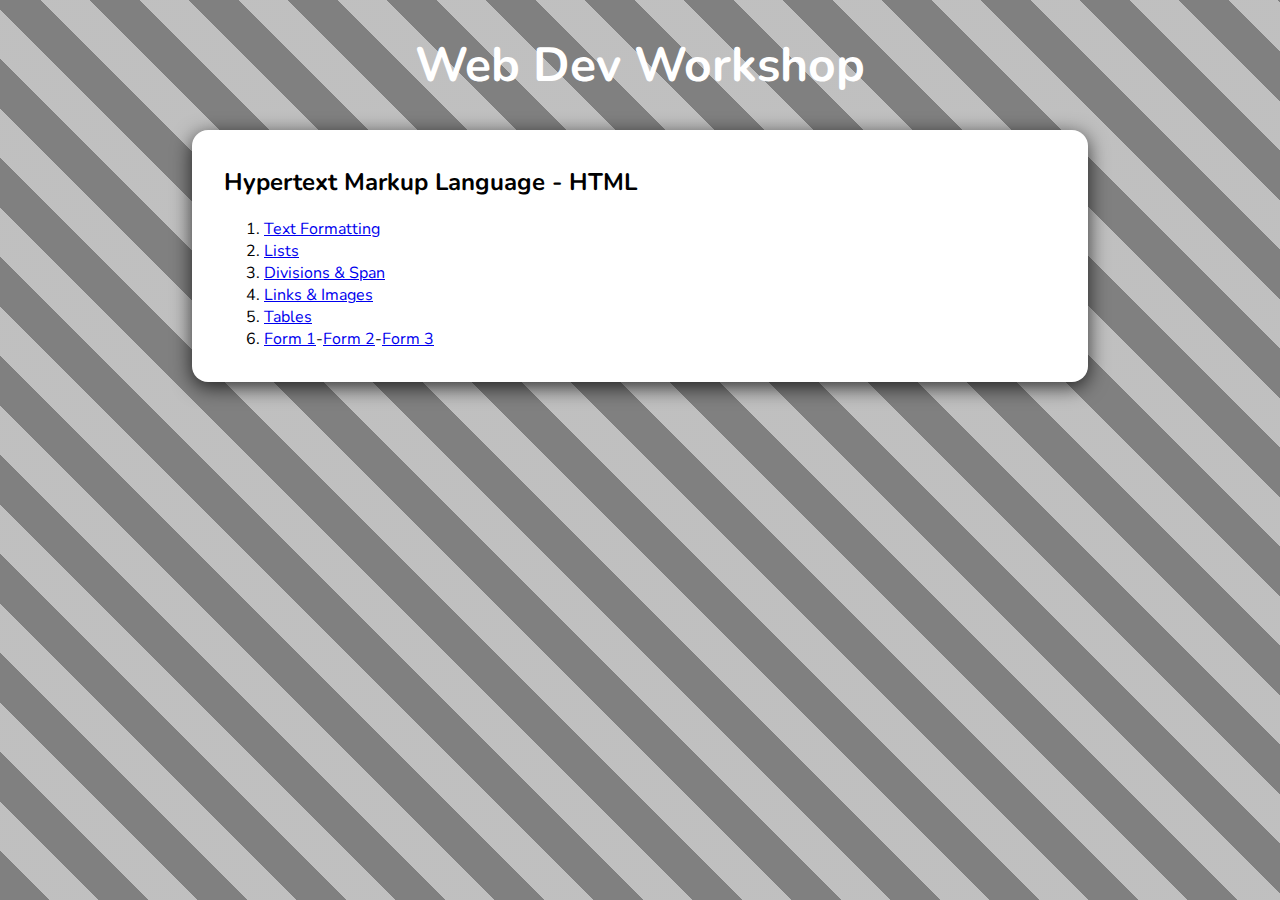
==== index.html @ 4d2e1868 "Initial Commit" ====
<!DOCTYPE html>
<html lang="en">
<head>
  <meta charset="UTF-8">
  <meta name="viewport" content="width=device-width, initial-scale=1.0">
  <meta http-equiv="X-UA-Compatible" content="ie=edge">
  <link rel="stylesheet" href="assets/style/main.css">
  <link href="https://fonts.googleapis.com/css?family=Nunito:400,700,700i,900&display=swap" rel="stylesheet">
  <title>Web Dev Workshop</title>
</head>
<body>
  <div class="container">
    <div class="header">
      <h1>Web Dev Workshop</h1>
    </div>
    <div class="list">
      <h2>Hypertext Markup Language - HTML</h2>
      <ol>
        <li><a href="01-text-formatting.html" target="_blank">Text Formatting</a></li>
        <li><a href="02-list.html" target="_blank">Lists</a></li>
        <li><a href="03-divs-span.html" target="_blank">Divisions & Span</a></li>
        <li><a href="04-a-attributes.html" target="_blank">Links & Images</a></li>
        <li><a href="05-tables.html" target="_blank">Tables</a></li>
        <li><a href="06-form-1.html" target="_blank">Form 1</a>-<a href="06-form-2.html" target="_blank">Form 2</a>-<a href="06-form-3.html" target="_blank">Form 3</a></li>
      </ol>
    </div>
  </div>
</body>
</html>
---- assets/style/main.css ----
html, body {
  font-family: Nunito, sans-serif;
  height: 100vh;
}

body {
  min-height: 100vh;
  display: flex;
  flex-direction: column;
  margin: 0;
  padding: 0;
  background-color: gray;
  background-image: repeating-linear-gradient(45deg, transparent, transparent 35px, rgba(255,255,255,.5) 35px, rgba(255,255,255,.5) 70px);
}

.container {
  margin: 0 auto;
  width: 70%;
}

.header {
  font-size: 1.5rem;
  font-weight: 900;
  color: #FFF;
  text-align: center;
}

.header > h2 {

  -webkit-box-shadow: 0px 5px 20px 0px rgba(0,0,0,0.75);
  -moz-box-shadow: 0px 5px 20px 0px rgba(0,0,0,0.75);
  box-shadow: 0px 5px 20px 0px rgba(0,0,0,0.75);
}

.list {
  padding: 1rem 2rem;
  background-color: #FFF;
  border-radius: 1rem;
  -webkit-box-shadow: 0px 5px 20px 0px rgba(0,0,0,0.75);
  -moz-box-shadow: 0px 5px 20px 0px rgba(0,0,0,0.75);
  box-shadow: 0px 5px 20px 0px rgba(0,0,0,0.75);
}
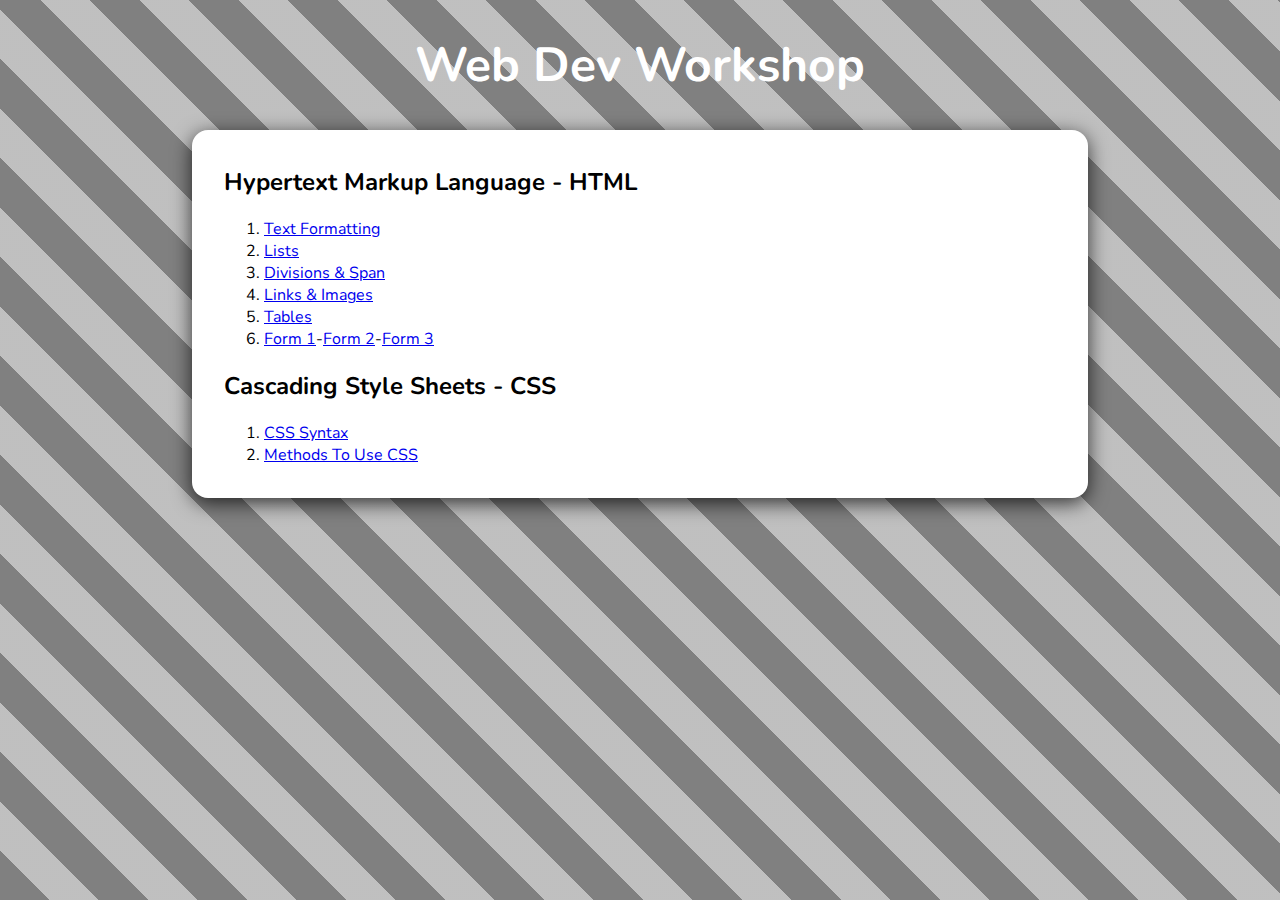
==== commit cdfc4b4c: "add: CSS tutorial" ====
--- a/index.html
+++ b/index.html
@@ -16,14 +16,19 @@
     <div class="list">
       <h2>Hypertext Markup Language - HTML</h2>
       <ol>
-        <li><a href="01-text-formatting.html" target="_blank">Text Formatting</a></li>
-        <li><a href="02-list.html" target="_blank">Lists</a></li>
-        <li><a href="03-divs-span.html" target="_blank">Divisions & Span</a></li>
-        <li><a href="04-a-attributes.html" target="_blank">Links & Images</a></li>
-        <li><a href="05-tables.html" target="_blank">Tables</a></li>
-        <li><a href="06-form-1.html" target="_blank">Form 1</a>-<a href="06-form-2.html" target="_blank">Form 2</a>-<a href="06-form-3.html" target="_blank">Form 3</a></li>
+        <li><a href="html/01-text-formatting.html" target="_blank">Text Formatting</a></li>
+        <li><a href="html/02-list.html" target="_blank">Lists</a></li>
+        <li><a href="html/03-divs-span.html" target="_blank">Divisions & Span</a></li>
+        <li><a href="html/04-a-attributes.html" target="_blank">Links & Images</a></li>
+        <li><a href="html/05-tables.html" target="_blank">Tables</a></li>
+        <li><a href="html/06-form-1.html" target="_blank">Form 1</a>-<a href="06-form-2.html" target="_blank">Form 2</a>-<a href="06-form-3.html" target="_blank">Form 3</a></li>
+      </ol>
+      <h2>Cascading Style Sheets - CSS</h2>
+      <ol>
+        <li><a href="css/01-syntax.html" target="_blank">CSS Syntax</a></li>
+        <li><a href="css/02-how.html" target="_blank">Methods To Use CSS</a></li>
       </ol>
     </div>
   </div>
 </body>
-</html>+</html>
